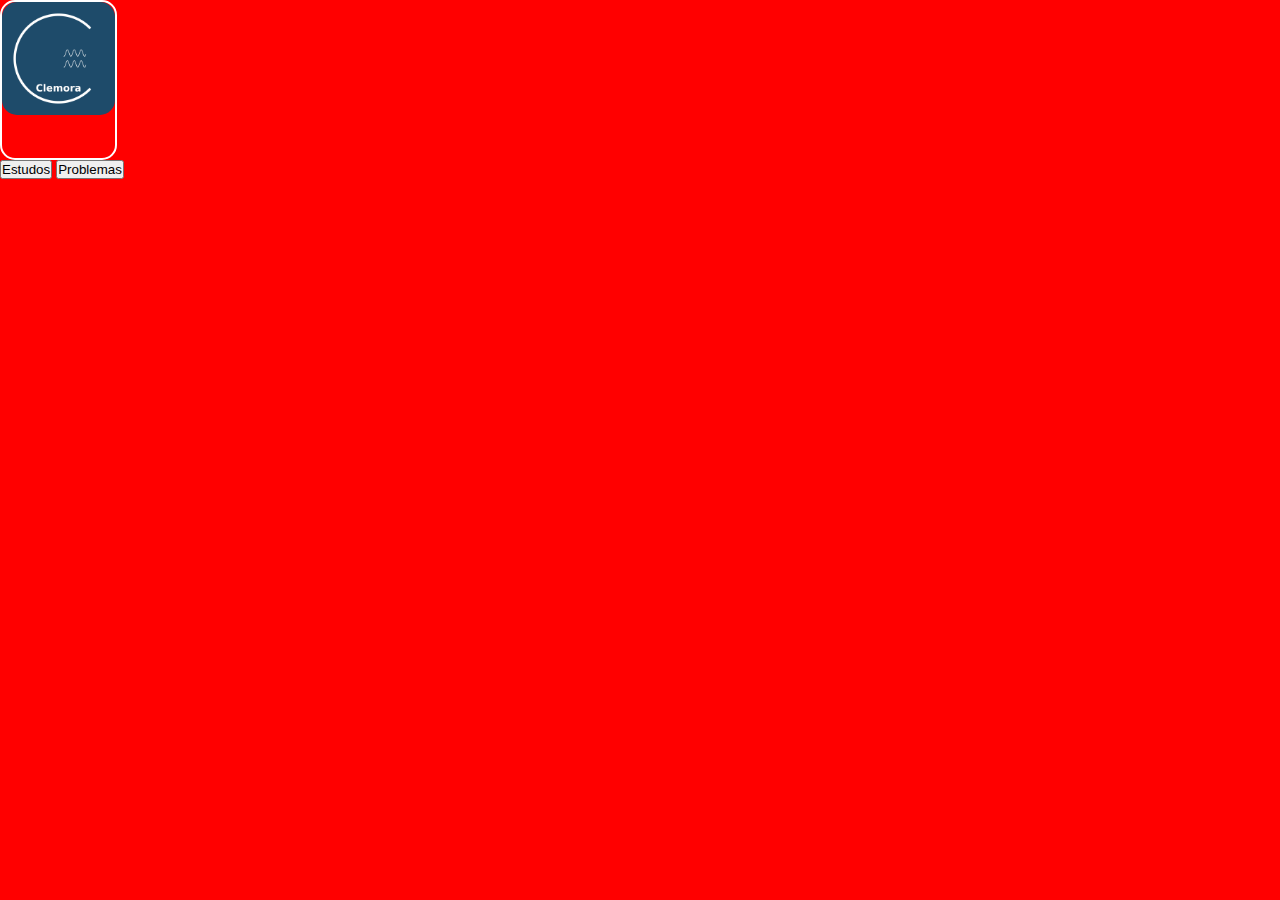
==== index.html @ 8b9e07e3 "commit inicial" ====
<!DOCTYPE html>
<html lang="pt-br">
<head>
    <meta charset="UTF-8">
    <meta name="viewport" content="width=device-width, initial-scale=1.0">
    <title>Clemora</title>
    <link rel="stylesheet" type="text/css" href="css/style.css" media="screen" />
    <!-- <script src="js/" type="text/javascript" defer></script> -->
</head>
<body>
    <header>
        <div class="menu">
            <div class="caixa-icone">
                <img class="icone" src="img/clemora-logo.png" alt="Clemora logo">
            </div>
            <div class="botoes">
                <button>Estudos</button>
                <button>Problemas</button>
            </div>
        </div>
    </header>
    <!-- <div>
        <p>Lorem ipsum, dolor sit amet consectetur adipisicing elit. Dignissimos provident obcaecati a quasi accusamus, amet, autem iure eum aliquid, dolorem labore sunt facilis quibusdam quo repellendus unde. Temporibus, dolorum commodi.</p>
    </div>
    <div>
        <h1>Sobre</h1>
        <div>
            <section>Lorem ipsum dolor sit amet, consectetur adipisicing elit. Iure voluptatum eveniet quo, accusantium nihil odio maxime, aut dolorem voluptates sit nostrum modi doloribus harum aspernatur ducimus libero. Sit, velit perferendis?</section>
        </div>
    </div>
    <footer>

    </footer> -->
</body>
</html>
---- css/style.css ----
* {
    margin: 0;
    padding: 0;
}

body {
    background-color: red;
}

header {
    height: 70px;
}

.caixa-icone {
    border-radius: 15px;
    border: 2px solid white;
    width: 113px;
    height: 156px;
}

.icone {
    width: 113px;
    height: 113px;
    border-radius: 15px;
}
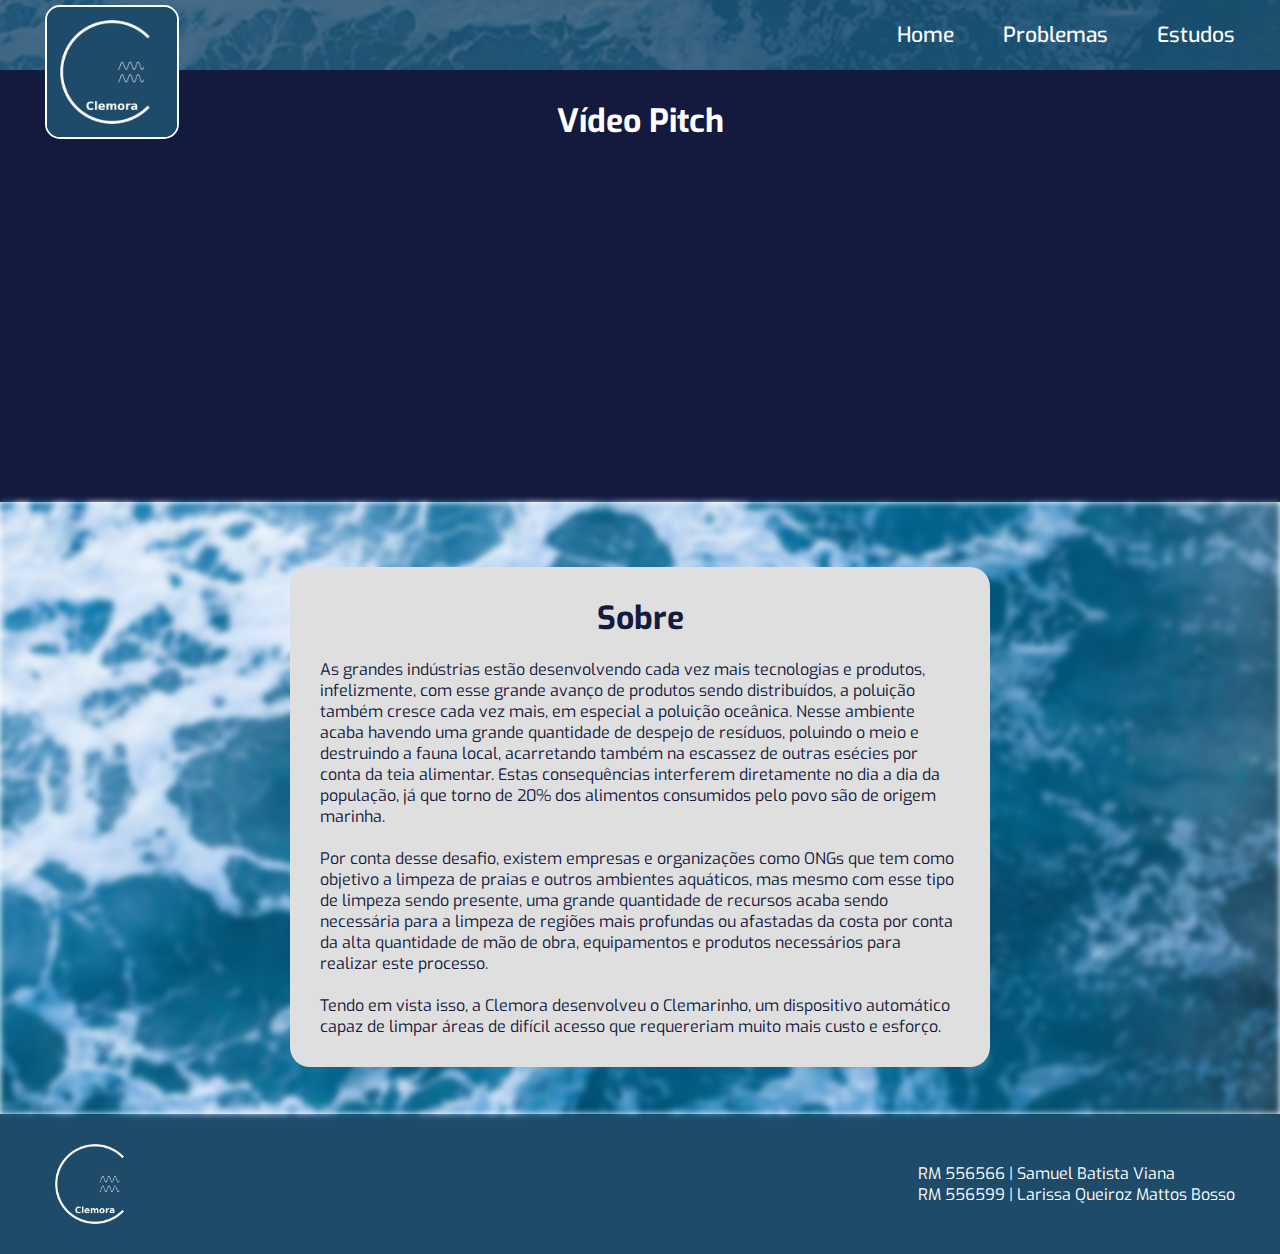
==== commit c9d88554: "Co-authored-by: lalibosso1 <lalibosso1@users.noreply.github.com>" ====
--- a/index.html
+++ b/index.html
@@ -1,5 +1,6 @@
 <!DOCTYPE html>
 <html lang="pt-br">
+
 <head>
     <meta charset="UTF-8">
     <meta name="viewport" content="width=device-width, initial-scale=1.0">
@@ -7,29 +8,52 @@
     <link rel="stylesheet" type="text/css" href="css/style.css" media="screen" />
     <!-- <script src="js/" type="text/javascript" defer></script> -->
 </head>
+
 <body>
     <header>
-        <div class="menu">
-            <div class="caixa-icone">
-                <img class="icone" src="img/clemora-logo.png" alt="Clemora logo">
+        <nav>
+            <a href="#">Home</a>
+            <a href="#">Problemas</a>
+            <a href="#">Estudos</a>
+        </nav>
+    </header>
+    
+    <main>
+        <img class="logo" src="img/clemora-logo.png" alt="Clemora logo">
+        <div class="videopitch">
+            <h1>Vídeo Pitch</h1>
+            <iframe width="560" height="315" src="https://www.youtube.com/embed/8fA_pqDlniY?si=fWaElLqKsTtI1i2p" title="YouTube video player" frameborder="0" allow="accelerometer; autoplay; clipboard-write; encrypted-media; gyroscope; picture-in-picture; web-share" referrerpolicy="strict-origin-when-cross-origin" allowfullscreen></iframe>
+        </div>
+        <div class="sobre-container">
+            <div class="sobre-background">
+                    
             </div>
-            <div class="botoes">
-                <button>Estudos</button>
-                <button>Problemas</button>
+            <div class="sobre-texto">
+                <h1>Sobre</h1>
+                <p>
+                    As grandes indústrias estão desenvolvendo cada vez mais tecnologias e produtos, infelizmente, com esse grande avanço de produtos sendo distribuídos, a poluição também cresce cada vez mais, em especial a poluição oceânica. Nesse ambiente acaba havendo uma grande quantidade de despejo de resíduos, poluindo o meio e destruindo a fauna local, acarretando também na escassez de outras esécies por conta da teia alimentar. Estas consequências interferem diretamente no dia a dia da população, já que torno de 20% dos alimentos consumidos pelo povo são de origem marinha.
+                </p>
+                <br>
+                <p>
+                    Por conta desse desafio, existem empresas e organizações como ONGs que tem como objetivo a limpeza de praias e outros ambientes aquáticos, mas mesmo com esse tipo de limpeza sendo presente, uma grande quantidade de recursos acaba sendo necessária para a limpeza de regiões mais profundas ou afastadas da costa por conta da alta quantidade de mão de obra, equipamentos e produtos necessários para realizar este processo.
+                </p>
+                <br>
+                <p>
+                    Tendo em vista isso, a Clemora desenvolveu o Clemarinho, um dispositivo automático capaz de limpar áreas de difícil acesso que requereriam muito mais custo e esforço.
+                </p>
             </div>
         </div>
-    </header>
-    <!-- <div>
-        <p>Lorem ipsum, dolor sit amet consectetur adipisicing elit. Dignissimos provident obcaecati a quasi accusamus, amet, autem iure eum aliquid, dolorem labore sunt facilis quibusdam quo repellendus unde. Temporibus, dolorum commodi.</p>
-    </div>
-    <div>
-        <h1>Sobre</h1>
-        <div>
-            <section>Lorem ipsum dolor sit amet, consectetur adipisicing elit. Iure voluptatum eveniet quo, accusantium nihil odio maxime, aut dolorem voluptates sit nostrum modi doloribus harum aspernatur ducimus libero. Sit, velit perferendis?</section>
+    </main>
+    
+    <footer>
+        <img class="logo-transparente" src="img/clemora-logo-sem-fundo.png" alt="Clemora logo">
+        <div class="footer-content">
+            <div class="rm">
+                <p>RM 556566 | Samuel Batista Viana</p>
+                <p>RM 556599 | Larissa Queiroz Mattos Bosso</p>
+            </div>
         </div>
-    </div>
-    <footer>
+    </footer>
+</body>
 
-    </footer> -->
-</body>
 </html>--- a/css/style.css
+++ b/css/style.css
@@ -1,25 +1,132 @@
+@import url('https://fonts.googleapis.com/css2?family=Exo:ital,wght@0,100..900;1,100..900&display=swap');
+
 * {
     margin: 0;
     padding: 0;
 }
 
 body {
-    background-color: red;
+    font-family: Exo, Times, serif;
 }
 
 header {
     height: 70px;
+    position: relative;
+    width: 100%;
+    align-content: center;
+    background-color: #1E4B6A;
+    background: url(../img/img-menu.png) lightgray 50% / cover no-repeat;
 }
 
-.caixa-icone {
-    border-radius: 15px;
-    border: 2px solid white;
-    width: 113px;
-    height: 156px;
+nav {
+    text-align: right;
 }
 
-.icone {
-    width: 113px;
-    height: 113px;
-    border-radius: 15px;
+nav a {
+    color: white;
+    text-decoration: none;
+    margin-right: 45px;
+    font-size: 1.3125rem;
+    font-style: normal;
+    font-weight: 500;
+    line-height: normal;
+}
+
+.logo {
+    height: 130px;
+    width: 130px;
+    z-index: 1;
+    position: absolute;
+    margin: -65px 45px;
+    border-radius: 0.9375rem;
+    border: 2px solid #FFF;
+}
+
+.info-geral {
+    width: 100%;
+    height: 370px;
+    background-color: #314757;
+    color: white;
+    padding-top: 85px;
+}
+
+.videopitch {
+    position: relative;
+    align-items: center;
+    display: flex;
+    flex-direction: column;
+    flex-wrap: wrap;
+    justify-content: center;
+    background-color: #14193e;
+    color: white;
+    padding: 30px 0;
+}
+
+.videopitch h1 {
+    margin-bottom: 15px;
+}
+
+.sobre-container {
+    position: relative;
+    width: 100%;
+    height: 612px;
+}
+
+.sobre-background {
+    position: absolute;
+    top: 0;
+    left: 0;
+    width: 100%;
+    height: 100%;
+    background: url("../img/background-img.png") lightgray 50% / cover no-repeat;
+    filter: blur(3px);
+}
+
+.sobre-texto {
+    position: relative;
+    z-index: 2;
+    padding: 30px;
+    color: #14193e;
+    width: 50%;
+    height: auto;
+    border-radius: 20px;
+    background: rgb(223, 223, 223);
+
+    margin: 0 auto;
+    top: 65px;
+}
+
+.sobre-texto h1 {
+    text-align: center;
+    margin-bottom: 20px;
+
+}
+
+footer {
+    display: flex;
+    align-items: center;
+    justify-content: space-between;
+    width: 100%;
+    background: #1E4B6A;
+    color: white;
+    padding: 20px 0;
+}
+
+.footer-content {
+    display: flex;
+    align-items: center;
+    justify-content: center;
+    flex-grow: 1;
+}
+
+.rm {
+    margin-left: auto;
+    margin-right: 45px;
+    align-content: center;
+}
+
+.logo-transparente {
+    width: 100px;
+    height: 100px;
+    margin-left: 45px;
 }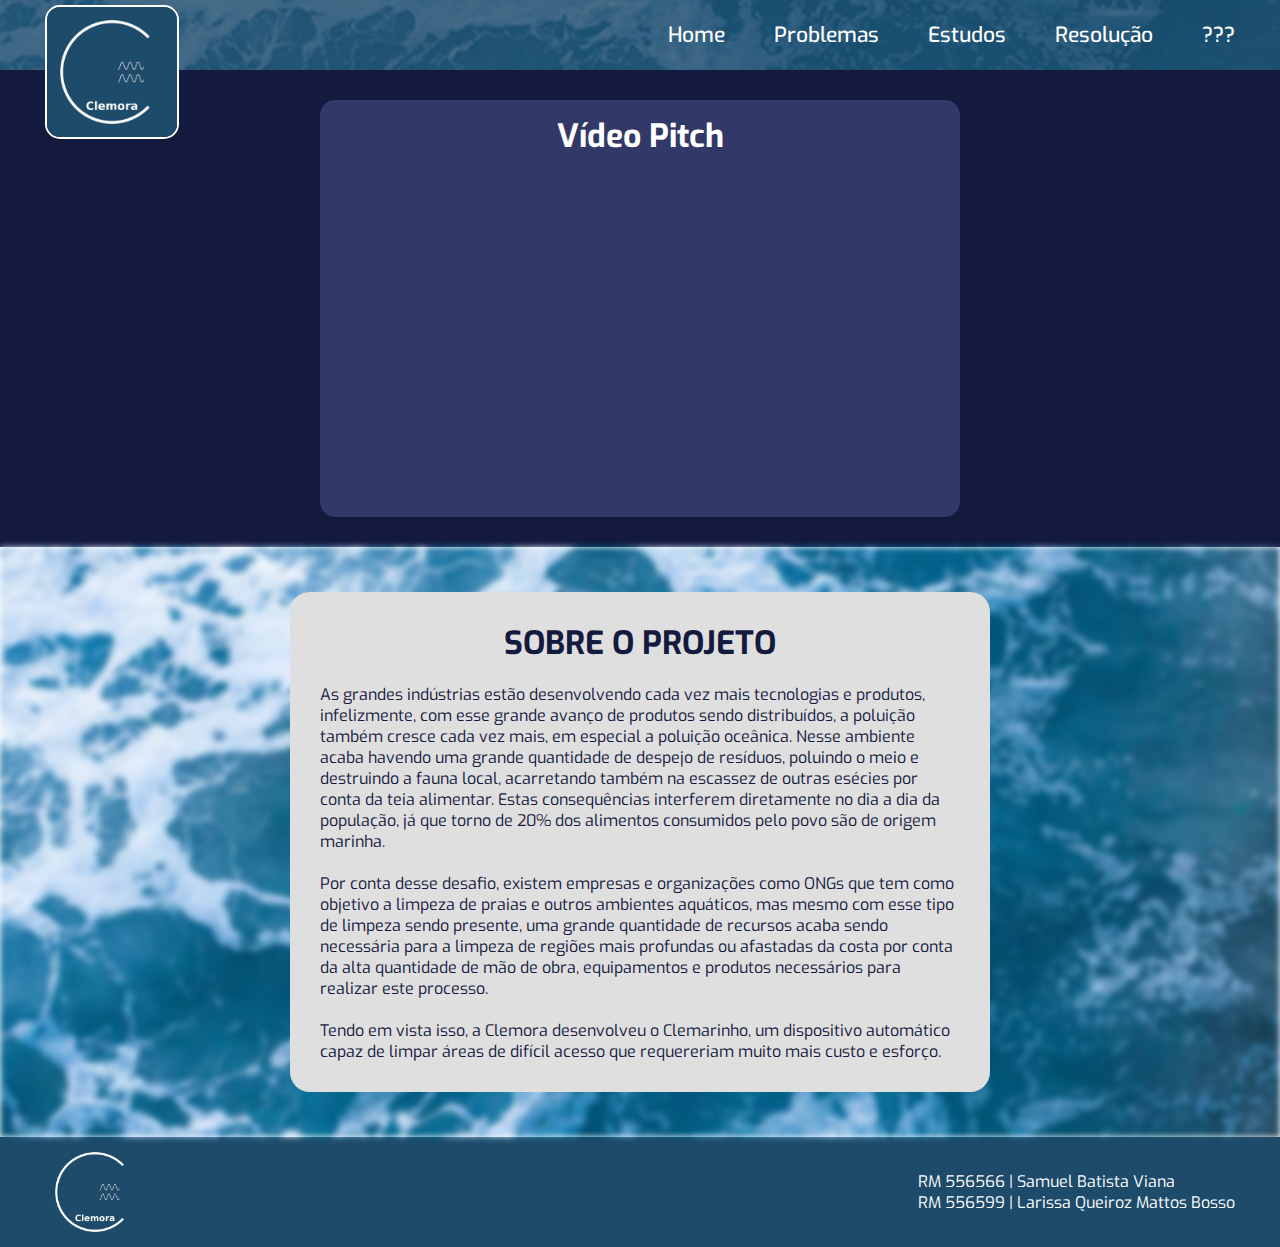
==== commit 715f1b96: "Adição da página  "Problemas"" ====
--- a/index.html
+++ b/index.html
@@ -12,24 +12,28 @@
 <body>
     <header>
         <nav>
-            <a href="#">Home</a>
-            <a href="#">Problemas</a>
+            <a href="index.html">Home</a>
+            <a href="problemas.html">Problemas</a>
             <a href="#">Estudos</a>
+            <a href="#">Resolução</a>
+            <a href="#">???</a>
         </nav>
     </header>
     
     <main>
         <img class="logo" src="img/clemora-logo.png" alt="Clemora logo">
-        <div class="videopitch">
-            <h1>Vídeo Pitch</h1>
-            <iframe width="560" height="315" src="https://www.youtube.com/embed/8fA_pqDlniY?si=fWaElLqKsTtI1i2p" title="YouTube video player" frameborder="0" allow="accelerometer; autoplay; clipboard-write; encrypted-media; gyroscope; picture-in-picture; web-share" referrerpolicy="strict-origin-when-cross-origin" allowfullscreen></iframe>
+        <div class="pitch-container">
+            <div class="pitch">
+                <h1>Vídeo Pitch</h1>
+                <iframe width="560" height="315" src="https://www.youtube.com/embed/8fA_pqDlniY?si=fWaElLqKsTtI1i2p" title="YouTube video player" frameborder="0" allow="accelerometer; autoplay; clipboard-write; encrypted-media; gyroscope; picture-in-picture; web-share" referrerpolicy="strict-origin-when-cross-origin" allowfullscreen></iframe>    
+            </div>
         </div>
-        <div class="sobre-container">
-            <div class="sobre-background">
+        <div class="main-container">
+            <div class="main-background">
                     
             </div>
-            <div class="sobre-texto">
-                <h1>Sobre</h1>
+            <div class="main-texto">
+                <h1>SOBRE O PROJETO</h1>
                 <p>
                     As grandes indústrias estão desenvolvendo cada vez mais tecnologias e produtos, infelizmente, com esse grande avanço de produtos sendo distribuídos, a poluição também cresce cada vez mais, em especial a poluição oceânica. Nesse ambiente acaba havendo uma grande quantidade de despejo de resíduos, poluindo o meio e destruindo a fauna local, acarretando também na escassez de outras esécies por conta da teia alimentar. Estas consequências interferem diretamente no dia a dia da população, já que torno de 20% dos alimentos consumidos pelo povo são de origem marinha.
                 </p>
@@ -41,8 +45,10 @@
                 <p>
                     Tendo em vista isso, a Clemora desenvolveu o Clemarinho, um dispositivo automático capaz de limpar áreas de difícil acesso que requereriam muito mais custo e esforço.
                 </p>
+
             </div>
         </div>
+
     </main>
     
     <footer>
--- a/css/style.css
+++ b/css/style.css
@@ -1,3 +1,5 @@
+/* default */
+
 @import url('https://fonts.googleapis.com/css2?family=Exo:ital,wght@0,100..900;1,100..900&display=swap');
 
 * {
@@ -32,75 +34,6 @@
     line-height: normal;
 }
 
-.logo {
-    height: 130px;
-    width: 130px;
-    z-index: 1;
-    position: absolute;
-    margin: -65px 45px;
-    border-radius: 0.9375rem;
-    border: 2px solid #FFF;
-}
-
-.info-geral {
-    width: 100%;
-    height: 370px;
-    background-color: #314757;
-    color: white;
-    padding-top: 85px;
-}
-
-.videopitch {
-    position: relative;
-    align-items: center;
-    display: flex;
-    flex-direction: column;
-    flex-wrap: wrap;
-    justify-content: center;
-    background-color: #14193e;
-    color: white;
-    padding: 30px 0;
-}
-
-.videopitch h1 {
-    margin-bottom: 15px;
-}
-
-.sobre-container {
-    position: relative;
-    width: 100%;
-    height: 612px;
-}
-
-.sobre-background {
-    position: absolute;
-    top: 0;
-    left: 0;
-    width: 100%;
-    height: 100%;
-    background: url("../img/background-img.png") lightgray 50% / cover no-repeat;
-    filter: blur(3px);
-}
-
-.sobre-texto {
-    position: relative;
-    z-index: 2;
-    padding: 30px;
-    color: #14193e;
-    width: 50%;
-    height: auto;
-    border-radius: 20px;
-    background: rgb(223, 223, 223);
-
-    margin: 0 auto;
-    top: 65px;
-}
-
-.sobre-texto h1 {
-    text-align: center;
-    margin-bottom: 20px;
-
-}
 
 footer {
     display: flex;
@@ -109,14 +42,13 @@
     width: 100%;
     background: #1E4B6A;
     color: white;
-    padding: 20px 0;
+    padding: 5px 0;
 }
 
 .footer-content {
     display: flex;
     align-items: center;
     justify-content: center;
-    flex-grow: 1;
 }
 
 .rm {
@@ -129,4 +61,96 @@
     width: 100px;
     height: 100px;
     margin-left: 45px;
+}
+
+.logo {
+    height: 130px;
+    width: 130px;
+    z-index: 1;
+    position: absolute;
+    margin: -65px 45px;
+    border-radius: 0.9375rem;
+    border: 2px solid #FFF;
+}
+
+/* index.html */
+
+.pitch-container {
+    position: relative;
+    align-items: center;
+    display: flex;
+    flex-direction: column;
+    flex-wrap: wrap;
+    justify-content: center;
+    background-color: #14193e;
+    color: white;
+    padding: 30px;
+}
+
+.pitch h1 {
+    padding-bottom: 15px;
+    text-align: center;
+}
+
+.pitch {
+    padding: 15px 40px 25px;
+    background-color: #323968;
+    border-radius: 15px;
+}
+
+.main-container {
+    position: relative;
+    width: 100%;
+    height: 100%;
+    padding: 45px 0;
+    box-sizing: border-box;
+}
+
+.main-background {
+    position: absolute;
+    top: 0;
+    left: 0;
+    width: 100%;
+    height: 100%;
+    background: url("../img/background-img.png") lightgray 50% / cover no-repeat;
+    filter: blur(3px);
+    padding: 0px;
+}
+
+.main-texto {
+    position: relative;
+    z-index: 2;
+    padding: 30px;
+    color: #14193e;
+    width: 50%;
+    height: auto;
+    border-radius: 20px;
+    background: rgb(223, 223, 223);
+    margin: 0 auto;
+
+}
+
+.main-texto h1 {
+    text-align: center;
+    margin-bottom: 20px;
+    color: #14193e;
+}
+
+/* grafico*/
+
+.p-grafico {
+    margin: 20px 0;
+    display: flex;
+    justify-content: space-between;
+    align-items: center;
+}
+
+.grafico {
+    max-width: 300px;
+    max-height: 220px;
+    border: 3px solid #14193e;
+    border-radius: 5px;
+    margin-left: 5px;
+    padding: 10px 0;
+    background-color: #ffffff;
 }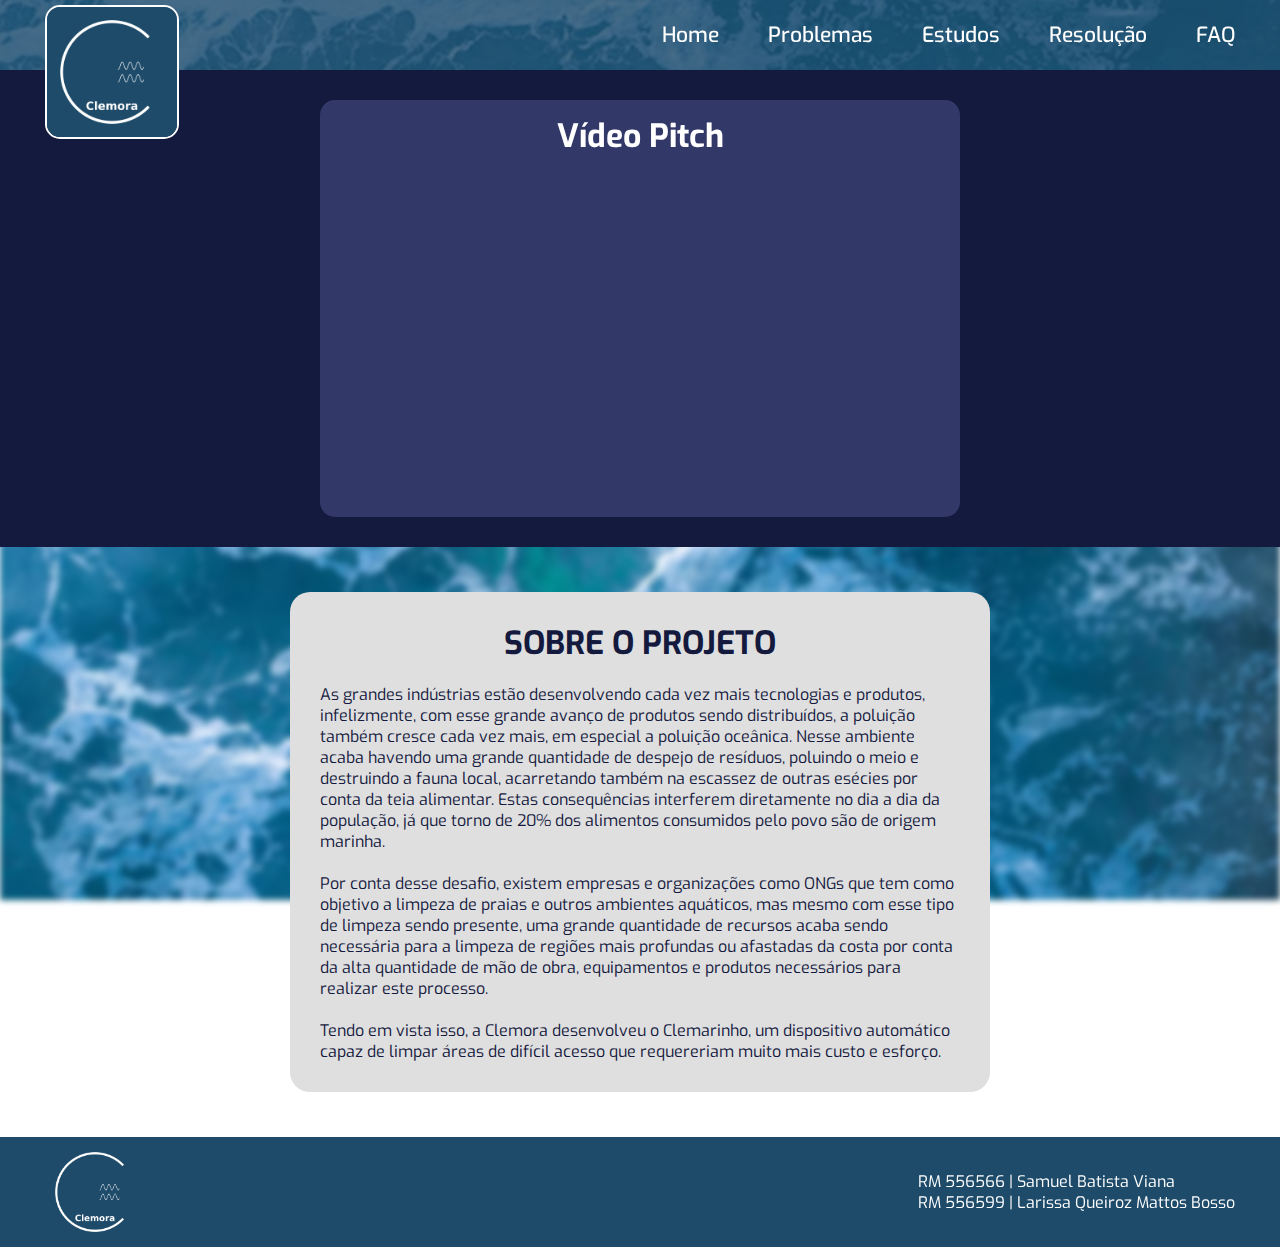
==== commit 3f0452a1: "Criação da estrutura base da página "FAQ"" ====
--- a/index.html
+++ b/index.html
@@ -6,7 +6,7 @@
     <meta name="viewport" content="width=device-width, initial-scale=1.0">
     <title>Clemora</title>
     <link rel="stylesheet" type="text/css" href="css/style.css" media="screen" />
-    <!-- <script src="js/" type="text/javascript" defer></script> -->
+    <link rel="shortcut icon" type="imagex/png" href="./img/clemora-icon.png">
 </head>
 
 <body>
@@ -14,9 +14,9 @@
         <nav>
             <a href="index.html">Home</a>
             <a href="problemas.html">Problemas</a>
-            <a href="#">Estudos</a>
-            <a href="#">Resolução</a>
-            <a href="#">???</a>
+            <a href="estudos.html">Estudos</a>
+            <a href="resolucao.html">Resolução</a>
+            <a href="faq.html">FAQ</a>
         </nav>
     </header>
     
@@ -25,8 +25,7 @@
         <div class="pitch-container">
             <div class="pitch">
                 <h1>Vídeo Pitch</h1>
-                <iframe width="560" height="315" src="https://www.youtube.com/embed/8fA_pqDlniY?si=fWaElLqKsTtI1i2p" title="YouTube video player" frameborder="0" allow="accelerometer; autoplay; clipboard-write; encrypted-media; gyroscope; picture-in-picture; web-share" referrerpolicy="strict-origin-when-cross-origin" allowfullscreen></iframe>    
-            </div>
+                <iframe width="560" height="315" src="https://www.youtube.com/embed/1vUqHJ5Miok?si=_Lr6-Us0D8BaqgDP" title="YouTube video player" frameborder="0" allow="accelerometer; autoplay; clipboard-write; encrypted-media; gyroscope; picture-in-picture; web-share" referrerpolicy="strict-origin-when-cross-origin" allowfullscreen></iframe>            </div>
         </div>
         <div class="main-container">
             <div class="main-background">
--- a/css/style.css
+++ b/css/style.css
@@ -107,7 +107,8 @@
 }
 
 .main-background {
-    position: absolute;
+    position: fixed;
+    z-index: -1;
     top: 0;
     left: 0;
     width: 100%;
@@ -136,14 +137,27 @@
     color: #14193e;
 }
 
+.tabela-detritos {
+    margin-left: 10px;
+    height: 360px;
+}
+
+.tabela-detritos, .tabela-detritos th, .tabela-detritos td {
+    border-collapse: collapse;
+    padding: 10px;
+    text-align: center;
+    border: 1px solid rgb(160 160 160);
+    width: 3000px;
+}
+
+.p-dividido {  
+    margin: 20px 0;
+    display: flex;
+    justify-content: space-between;
+    align-items: center;
+}
+
 /* grafico*/
-
-.p-grafico {
-    margin: 20px 0;
-    display: flex;
-    justify-content: space-between;
-    align-items: center;
-}
 
 .grafico {
     max-width: 300px;
@@ -153,4 +167,59 @@
     margin-left: 5px;
     padding: 10px 0;
     background-color: #ffffff;
-}+}
+
+/* lista solucao.html */
+
+#mostrar-texto {
+    height: 22px;
+    width: 22px;
+    display: inline;
+    border: none;
+    border-radius: 3px;
+    color: white;
+    background-color: #323968;
+}
+
+#mostrar-texto:hover {
+    cursor: pointer;
+}
+
+.texto-oculto {
+    background-color: rgb(211, 211, 211);
+    padding: 20px 30px;
+    border-radius: 15px;
+    margin: 10px 0;
+}
+
+/* FAQ */
+
+.pergunta-faq {
+    display: flex;
+    background-color: #ffffff;
+    border: 1px solid #14193e;
+    padding: 30px;
+}
+
+.pergunta-faq:hover {
+    cursor: pointer;
+}
+
+.pergunta-faq button {
+    margin-left: auto;
+    border: none;
+    font-size: large;
+    color: #1E4B6A;
+}
+
+.pergunta-faq button:hover {
+    cursor: pointer;
+}
+
+.resposta-faq {
+    background-color: #c7c7c7;
+    margin-bottom: 10px;
+    padding: 8px;
+    border-radius: 0 0 5px 5px;
+}
+
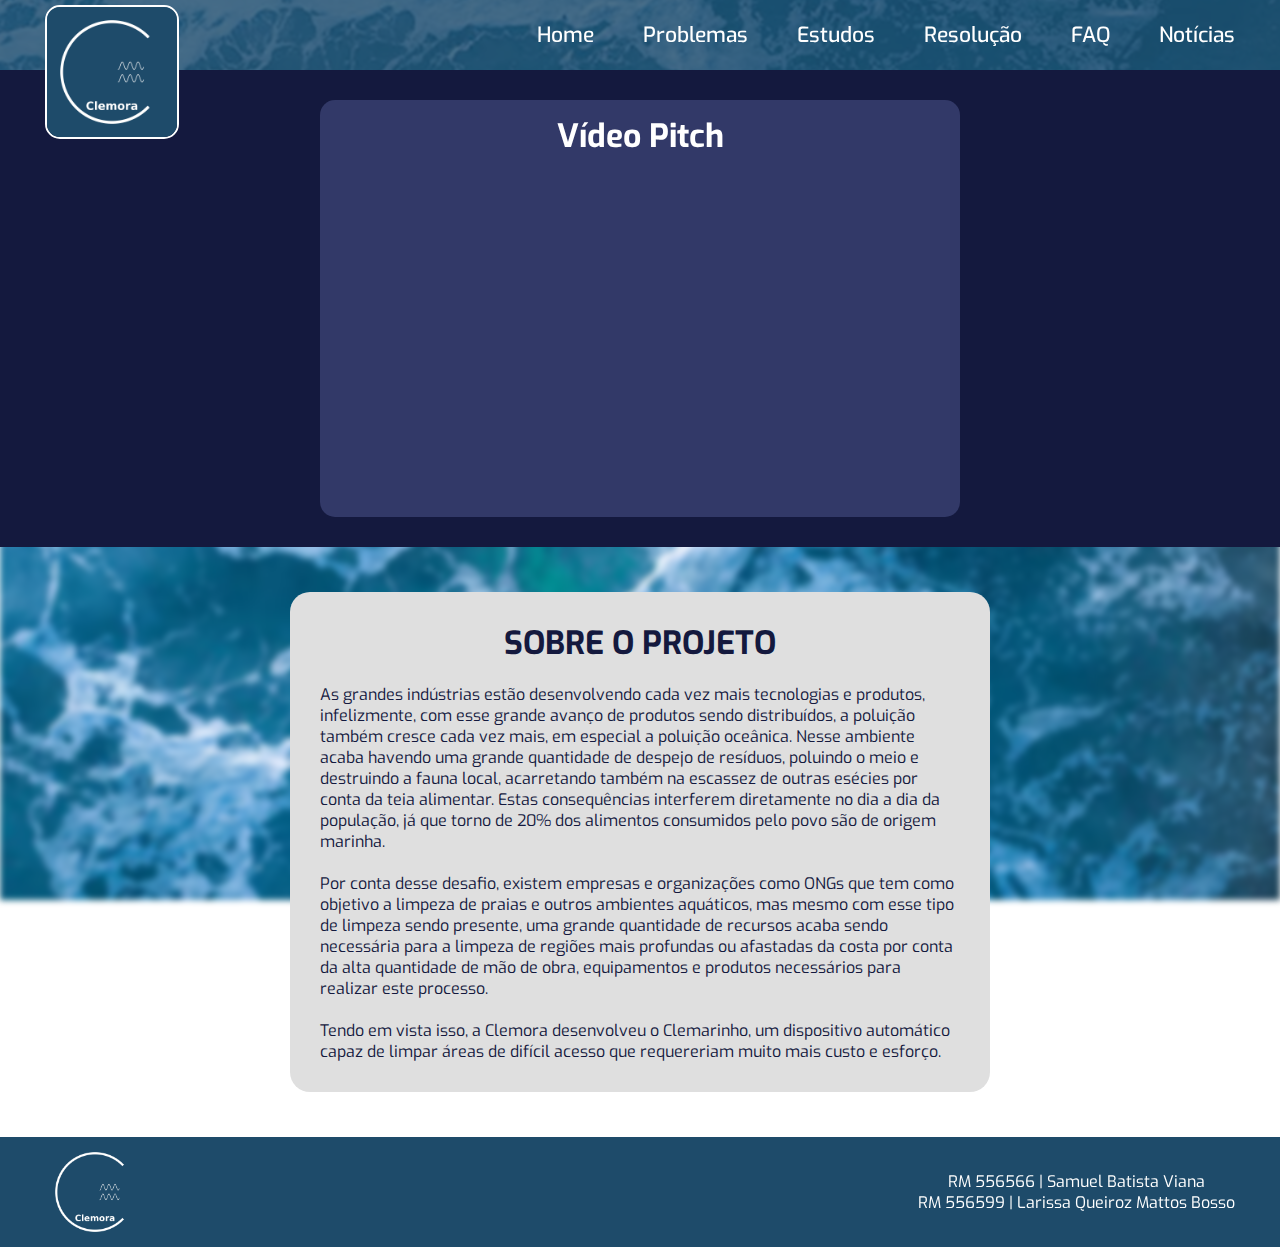
==== commit e83551f1: "Finalização da página de contato" ====
--- a/index.html
+++ b/index.html
@@ -17,6 +17,7 @@
             <a href="estudos.html">Estudos</a>
             <a href="resolucao.html">Resolução</a>
             <a href="faq.html">FAQ</a>
+            <a href="noticias.html">Notícias</a>
         </nav>
     </header>
     
--- a/css/style.css
+++ b/css/style.css
@@ -47,14 +47,16 @@
 
 .footer-content {
     display: flex;
+}
+
+.rm {    
+    display: flex;
     align-items: center;
     justify-content: center;
-}
-
-.rm {
     margin-left: auto;
     margin-right: 45px;
     align-content: center;
+    flex-direction: column;
 }
 
 .logo-transparente {
@@ -223,3 +225,36 @@
     border-radius: 0 0 5px 5px;
 }
 
+/* noticias.html */
+
+.container-email {
+    display: flex;
+    justify-content: space-between;
+    height: 30px;
+}
+
+.email {
+    width: 82%;
+    padding: 0 10px;
+    border-radius: 5px;
+    border: 2px solid #14193e;
+}
+
+.enviar {
+    width: 15%;
+    border-radius: 5px;
+    border: none;
+    background-color: #323968;
+    color: white;
+}
+
+.enviar:hover {
+    transform: scale(1.05);
+    background-color: #14193e;
+    cursor: pointer;
+}
+
+.container-alert {
+    margin: 0 auto;
+    width: 60%;
+}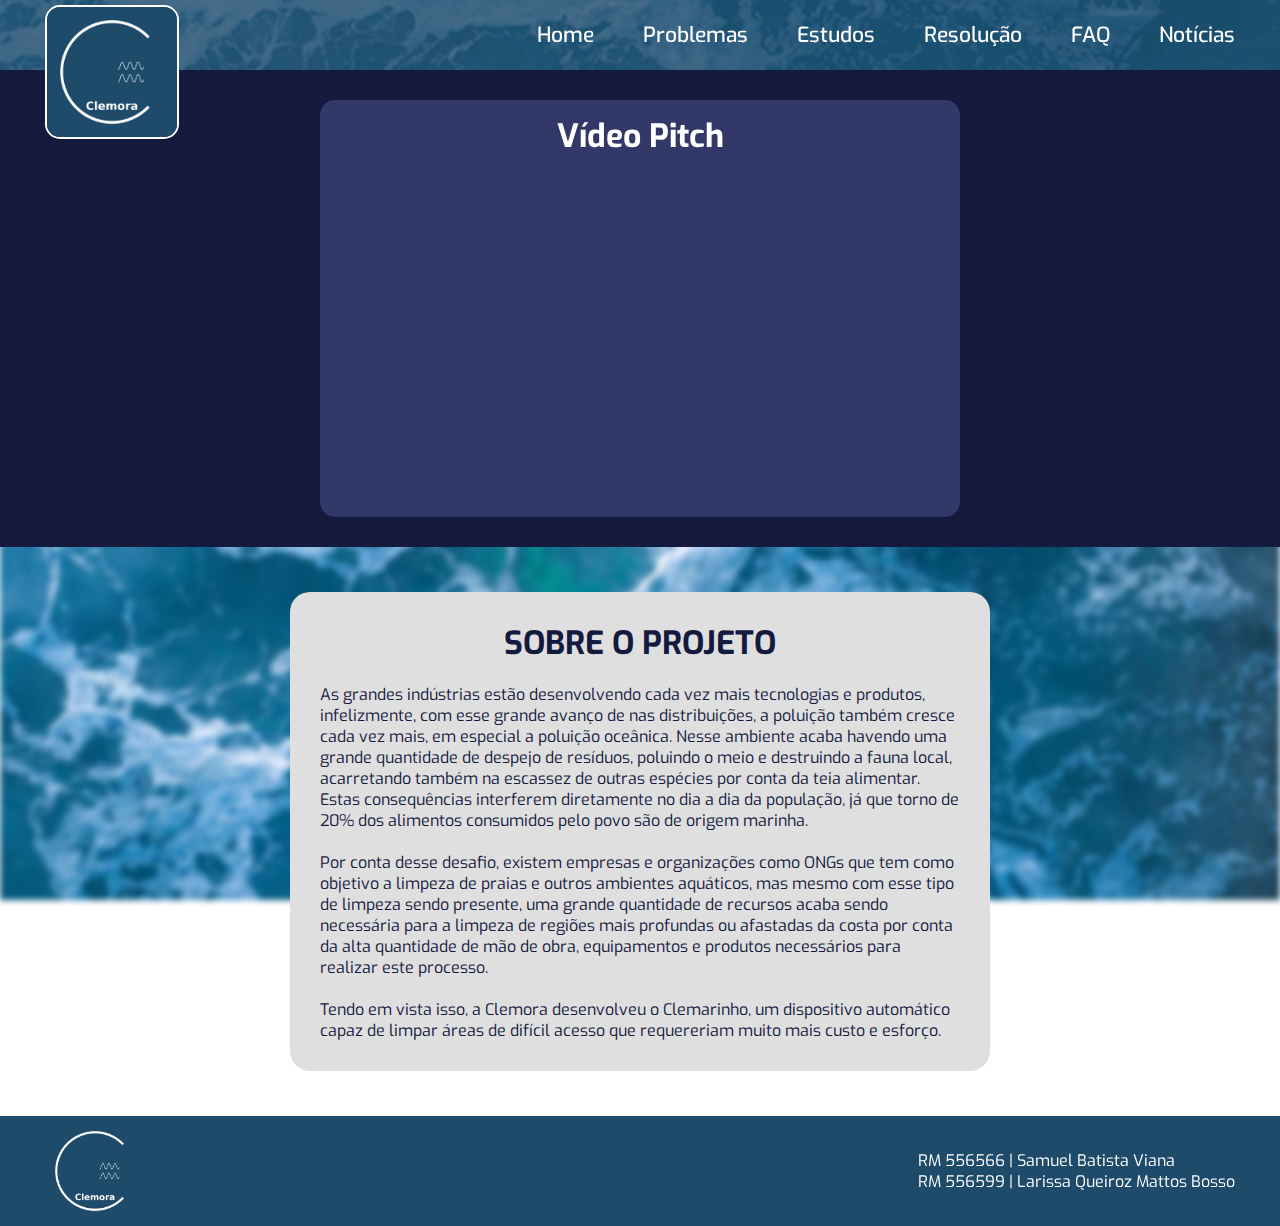
==== commit 10c420b2: "Revisão final" ====
--- a/index.html
+++ b/index.html
@@ -35,7 +35,7 @@
             <div class="main-texto">
                 <h1>SOBRE O PROJETO</h1>
                 <p>
-                    As grandes indústrias estão desenvolvendo cada vez mais tecnologias e produtos, infelizmente, com esse grande avanço de produtos sendo distribuídos, a poluição também cresce cada vez mais, em especial a poluição oceânica. Nesse ambiente acaba havendo uma grande quantidade de despejo de resíduos, poluindo o meio e destruindo a fauna local, acarretando também na escassez de outras esécies por conta da teia alimentar. Estas consequências interferem diretamente no dia a dia da população, já que torno de 20% dos alimentos consumidos pelo povo são de origem marinha.
+                    As grandes indústrias estão desenvolvendo cada vez mais tecnologias e produtos, infelizmente, com esse grande avanço de nas distribuições, a poluição também cresce cada vez mais, em especial a poluição oceânica. Nesse ambiente acaba havendo uma grande quantidade de despejo de resíduos, poluindo o meio e destruindo a fauna local, acarretando também na escassez de outras espécies por conta da teia alimentar. Estas consequências interferem diretamente no dia a dia da população, já que torno de 20% dos alimentos consumidos pelo povo são de origem marinha.
                 </p>
                 <br>
                 <p>
@@ -45,7 +45,6 @@
                 <p>
                     Tendo em vista isso, a Clemora desenvolveu o Clemarinho, um dispositivo automático capaz de limpar áreas de difícil acesso que requereriam muito mais custo e esforço.
                 </p>
-
             </div>
         </div>
 
--- a/css/style.css
+++ b/css/style.css
@@ -7,8 +7,21 @@
     padding: 0;
 }
 
+.html-secundario, .body-secundario {
+    height: 100%;
+}
+
 body {
     font-family: Exo, Times, serif;
+}
+
+.body-secundario {
+    display: flex;
+    flex-direction: column;
+}
+
+.main-secundario {
+    flex: 1;
 }
 
 header {
@@ -49,10 +62,12 @@
     display: flex;
 }
 
+.rm p {
+    margin: 0;
+}
+
 .rm {    
     display: flex;
-    align-items: center;
-    justify-content: center;
     margin-left: auto;
     margin-right: 45px;
     align-content: center;
